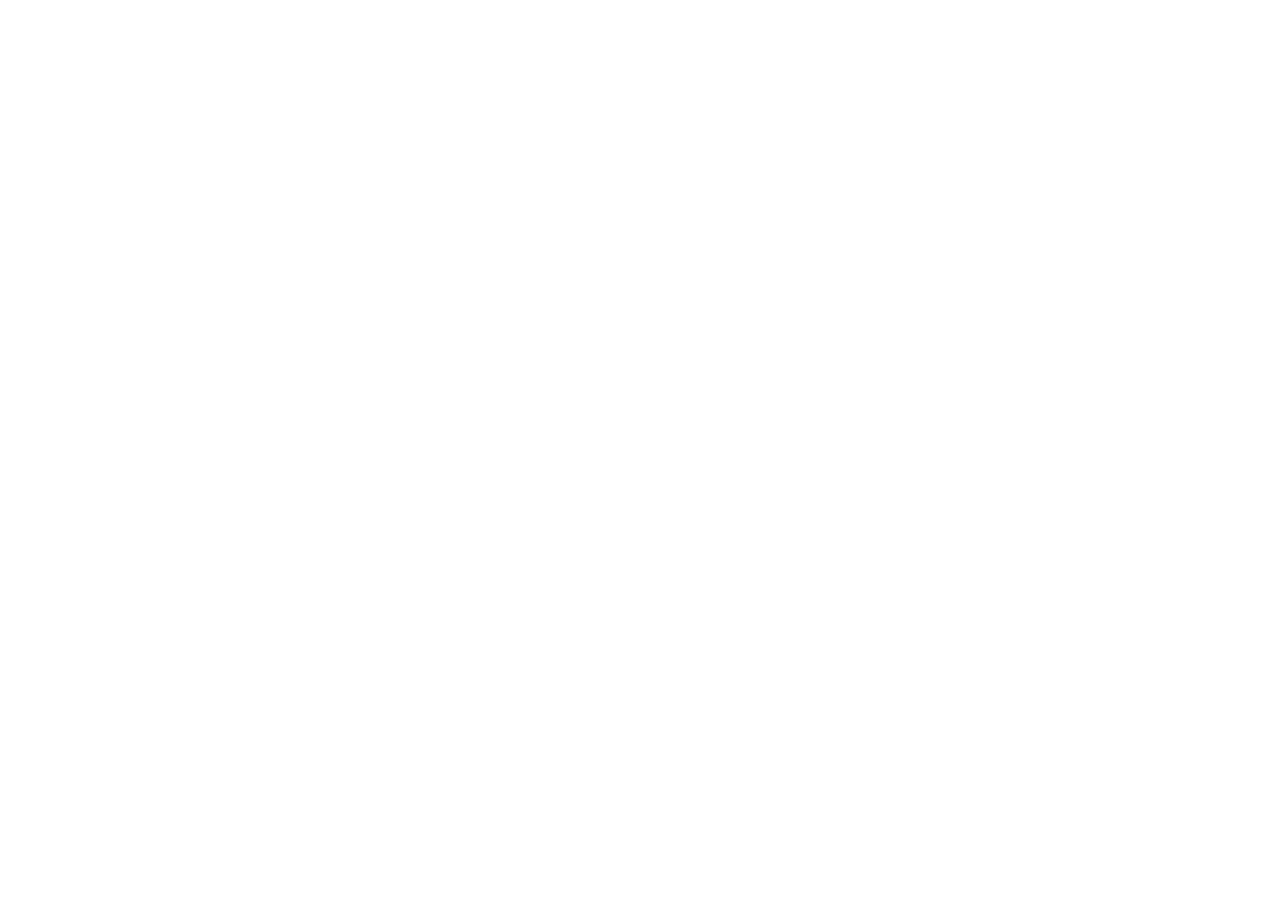
==== index.html @ 3d926486 "initial commit" ====
<!--
    =================================
    Thank you for looking at my code!
    =================================
-->

<!DOCTYPE html>
<html lang="en">
<head>
    <meta charset="utf-8">
    <meta http-equiv="X-UA-Compatible" content="IE=edge">
    <meta name="viewport" content="width=device-width, initial-scale=1">

    <title>Austin Barnes - Professional Web Developer &amp; Entrepreneur</title>

    <!-- Bootstrap -->
    <link href="css/bootstrap.min.css" rel="stylesheet">
    <link href="css/main.css" rel="stylesheet">

    <!--[if lt IE 9]>
    <script src="https://oss.maxcdn.com/html5shiv/3.7.2/html5shiv.min.js"></script>
    <script src="https://oss.maxcdn.com/respond/1.4.2/respond.min.js"></script>
    <![endif]-->
</head>
<body>





    <script src="https://ajax.googleapis.com/ajax/libs/jquery/1.11.2/jquery.min.js"></script>
    <script src="js/bootstrap.min.js"></script>
</body>
</html>
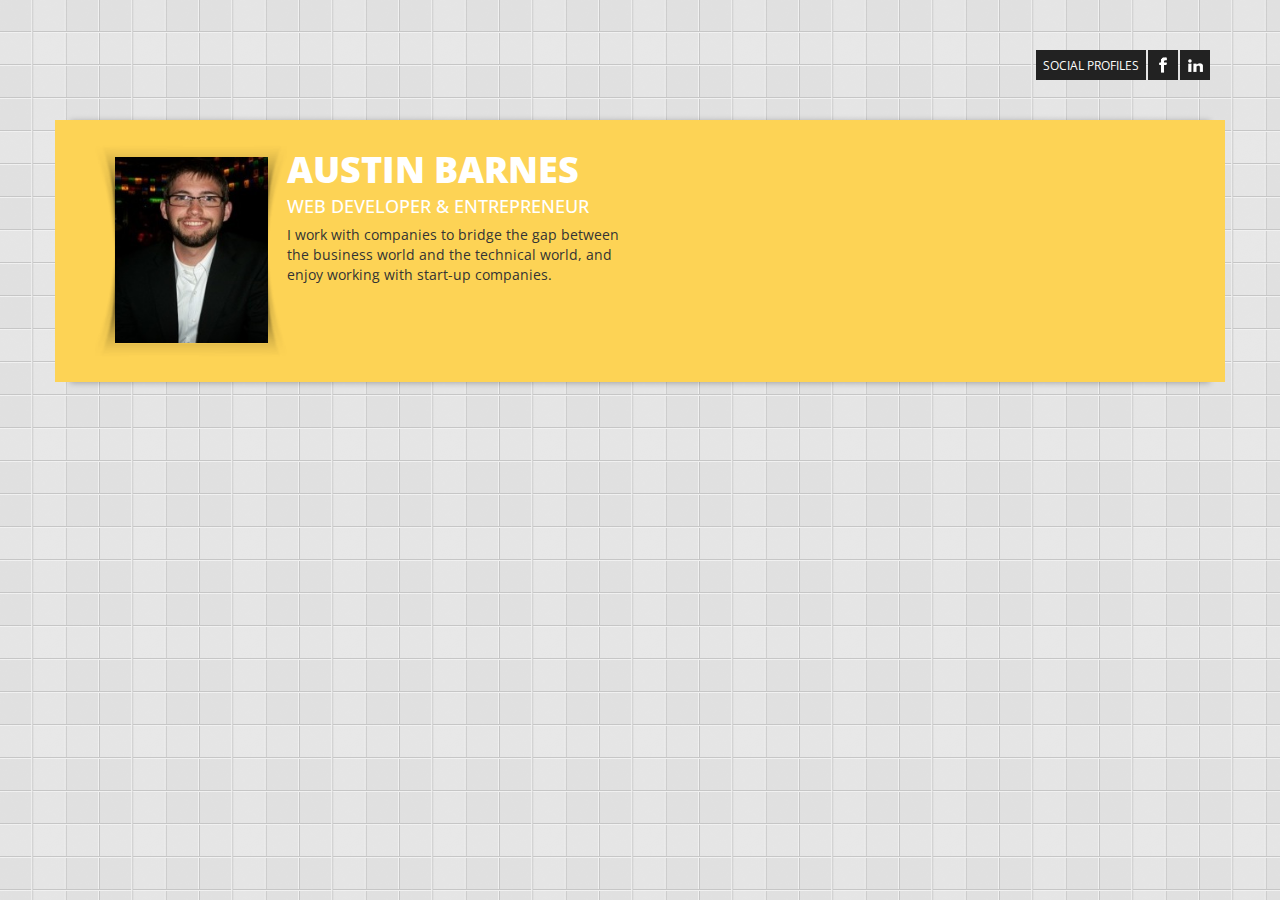
==== commit 1ad56842: "added basic template" ====
--- a/index.html
+++ b/index.html
@@ -1,6 +1,10 @@
 <!--
     =================================
     Thank you for looking at my code!
+
+    This entire site is available on Github at https://github.com/abarnes
+
+        -Austin
     =================================
 -->
 
@@ -14,8 +18,9 @@
     <title>Austin Barnes - Professional Web Developer &amp; Entrepreneur</title>
 
     <!-- Bootstrap -->
-    <link href="css/bootstrap.min.css" rel="stylesheet">
+    <link href="css/bootstrap.css" rel="stylesheet">
     <link href="css/main.css" rel="stylesheet">
+    <link rel="stylesheet" type="text/css" href="http://fonts.googleapis.com/css?family=Open+Sans:400,600,300,800,700,400italic|PT+Serif:400,400italic">
 
     <!--[if lt IE 9]>
     <script src="https://oss.maxcdn.com/html5shiv/3.7.2/html5shiv.min.js"></script>
@@ -23,7 +28,33 @@
     <![endif]-->
 </head>
 <body>
+    <div class="container">
 
+        <div class="row" id="header">
+            <div class="col-xs-12">
+                <ul class="socialicons">
+                    <li><a href="javascript:void(0);" class="social-text">SOCIAL PROFILES</a></li>
+                    <li><a href="https://www.facebook.com/AustinBarnes.net" class="social-facebook"></a></li>
+                    <li><a href="http://www.linkedin.com/in/austinbarnes1" class="social-in"></a></li>
+                </ul>
+            </div>
+        </div>
+
+        <div id="content">
+            <div class="row" id="profile">
+                <div class="col-sm-6">
+                    <div class="photo-inner"><img src="img/photo.jpg" height="186" width="153"></div>
+                    <h1>AUSTIN BARNES</h1>
+                    <h3>WEB DEVELOPER &amp; ENTREPRENEUR</h3>
+                    <p>I work with companies to bridge the gap between the business world and the technical world, and enjoy working with start-up companies.</p>
+                </div>
+                <div class="col-sm-6">
+
+                </div>
+            </div>
+        </div>
+
+    </div>
 
 
 
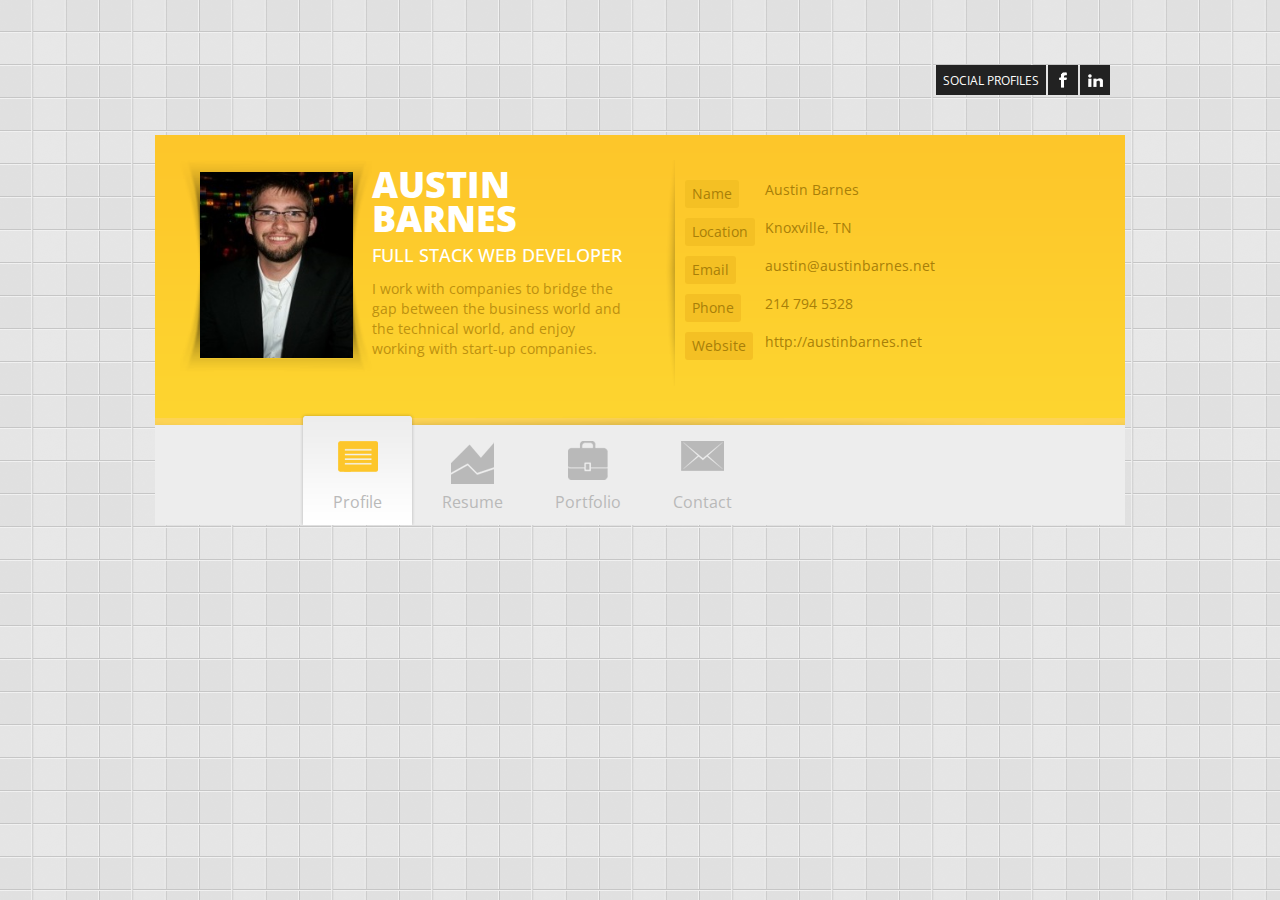
==== commit da8e5ac8: "added navigation and profile section" ====
--- a/index.html
+++ b/index.html
@@ -31,7 +31,13 @@
     <div class="container">
 
         <div class="row" id="header">
-            <div class="col-xs-12">
+            <div class="col-sm-8">
+                <div id="logo">
+                    <h2>AUSTIN BARNES</h2>
+                    <h4>FULL STACK WEB DEVELOPER</h4>
+                </div>
+            </div>
+            <div class="col-sm-4">
                 <ul class="socialicons">
                     <li><a href="javascript:void(0);" class="social-text">SOCIAL PROFILES</a></li>
                     <li><a href="https://www.facebook.com/AustinBarnes.net" class="social-facebook"></a></li>
@@ -40,18 +46,48 @@
             </div>
         </div>
 
-        <div id="content">
+        <div id="content" class="row">
             <div class="row" id="profile">
                 <div class="col-sm-6">
                     <div class="photo-inner"><img src="img/photo.jpg" height="186" width="153"></div>
                     <h1>AUSTIN BARNES</h1>
-                    <h3>WEB DEVELOPER &amp; ENTREPRENEUR</h3>
+                    <h3>FULL STACK WEB DEVELOPER</h3>
                     <p>I work with companies to bridge the gap between the business world and the technical world, and enjoy working with start-up companies.</p>
+                    <br style="clear:both;">
                 </div>
                 <div class="col-sm-6">
-
+                    <ul class="personal-info">
+                        <li><label>Name</label><span>Austin Barnes</span></li>
+                        <li><label>Location</label><span>Knoxville, TN</span></li>
+                        <li><label>Email</label><span>austin@austinbarnes.net</span></li>
+                        <li><label>Phone</label><span>214 794 5328</span></li>
+                        <li><label>Website</label><span>http://austinbarnes.net</span></li>
+                    </ul>
                 </div>
             </div>
+        </div>
+
+        <div class="row" id="nav">
+            <div class="col-xs-12">
+                <ul class="tabs">
+                    <li class="tmenu active"><a href="#profile" class="tab-profile active" data-link="profile">Profile</a></li>
+                    <li class="tmenu"><a href="#resume" class="tab-resume" data-link="resume">Resume</a></li>
+                    <li class="tmenu"><a href="#portfolio" class="tab-portfolio" data-link="portfolio">Portfolio</a></li>
+                    <li class="tmenu"><a href="#contact" class="tab-contact" data-link="contact">Contact</a></li>
+                </ul>
+            </div>
+        </div>
+
+        <div class="row hidden-block" id="resume">
+            <h2>Resume</h2>
+        </div>
+
+        <div class="row hidden-block" id="portfolio">
+            <h2>Portfolio</h2>
+        </div>
+
+        <div class="row hidden-block" id="contact">
+            <h2>Contact</h2>
         </div>
 
     </div>
@@ -61,5 +97,33 @@
 
     <script src="https://ajax.googleapis.com/ajax/libs/jquery/1.11.2/jquery.min.js"></script>
     <script src="js/bootstrap.min.js"></script>
+
+<script type="text/javascript">
+    $('.tabs li a').hover(
+        function() {
+            $(this).stop().animate({ marginTop: "-7px" }, 200);
+        },function(){
+            $(this).stop().animate({ marginTop: "0px" }, 300);
+        }
+    );
+    $('.tmenu a').click(function(){
+        var speed = 500;
+        var name = $(this).attr('data-link');
+        $('.tabs .active').removeClass('active');
+        $(this).addClass('active').parents('li.tmenu').addClass('active');
+        if ($('.hidden-block:visible').length) {
+            if (name=="profile") $('#logo').hide(speed);
+            $('.hidden-block:visible').slideUp(speed,function(){
+                $('#'+name).slideDown(speed);
+            });
+        } else {
+            $('#logo').show(speed);
+            $('#profile').slideUp(speed,function(){
+                $('#'+name).slideDown(speed);
+            });
+        }
+        return false;
+    });
+</script>
 </body>
 </html>